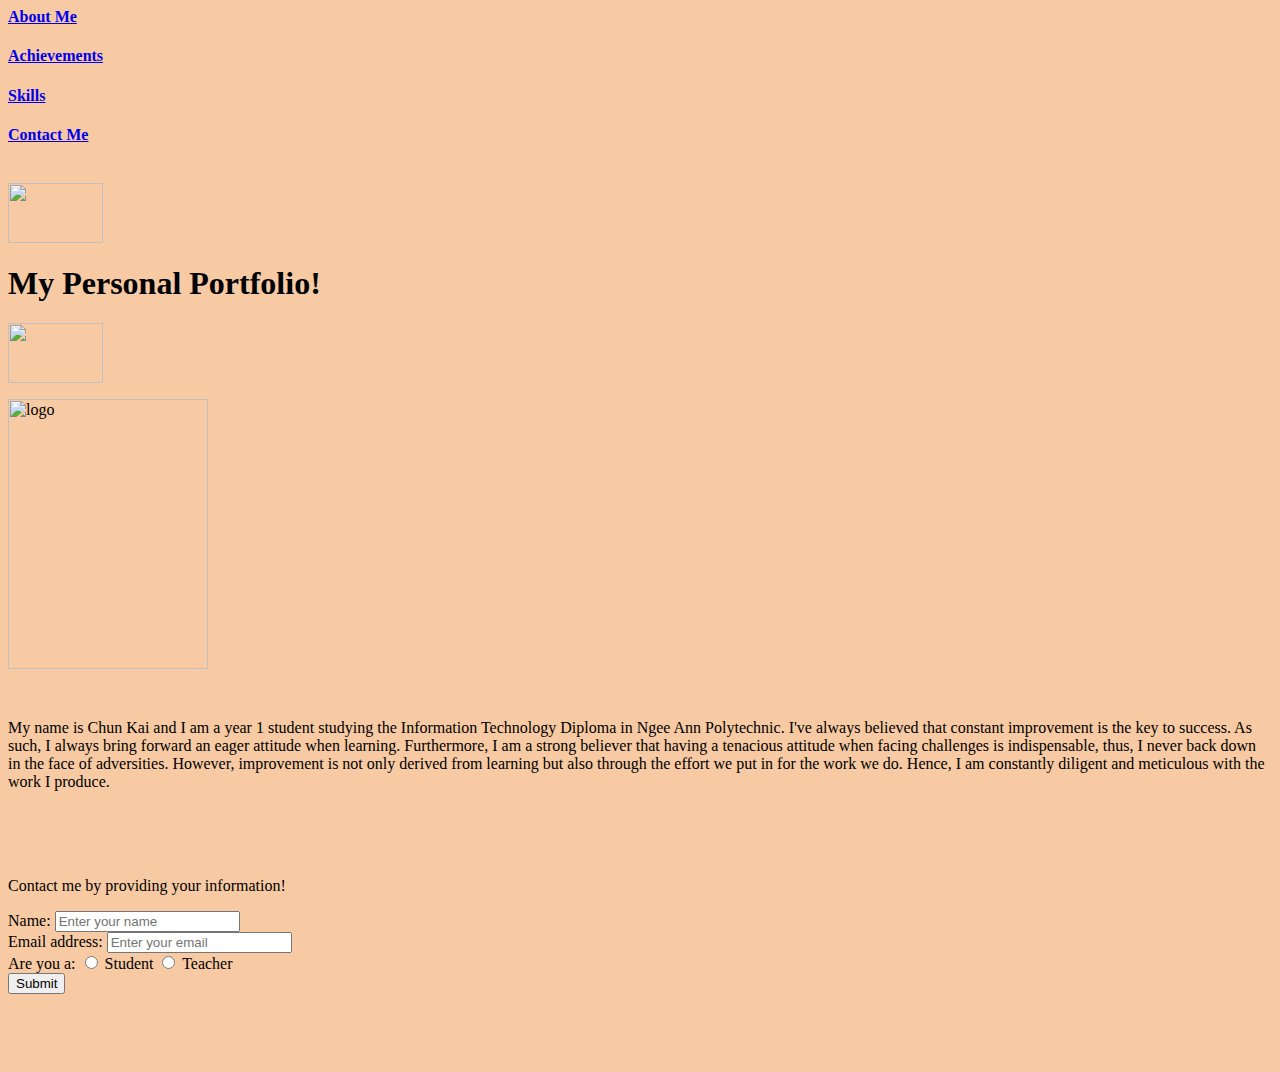
==== index.html @ 11091825 "Update of image sources" ====
<html>
    <head>
        <meta charset="utf-8">
        <meta name="viewport" content="width=device-width">
        <title>About Me!</title>
        <link href="../ID-Assignment01-S10222222-LimChunKai/CSS files/style.css" rel="stylesheet" type="text/css" />
    </head>
    <body style="background-color:#F7CAA3">
        <div class="directory-container">
            <a href="index.html">
                <h4 class="directory-box">About Me</h4>
            </a>
            <a href="index page 2.html">
                <h4 class="directory-box">Achievements</h4>
            </a>
            <a href="index page 3.html">
                <h4 class="directory-box">Skills</h4>
            </a>
            <a href="index page 4.html">
                <h4 class="directory-box">Contact Me</h4>
            </a>
        </div>
        <br>
        <div class="flex-container">
            <img class="logo" src="https://www1.np.edu.sg/tas/aat/images/logo.gif"
            width="95px" height="60px">
            <h1 class="title-box">My Personal Portfolio!</h1>
            <img class="logo" src="https://zenprospect-production.s3.amazonaws.com/uploads/pictures/60b00073dafd290001c9f04a/picture"
            width="95px" height="60px">
        </div>
        <p><img class="logo" src="../ID-Assignment01-S10222222-LimChunKai/Images/About me related/profile-image.jpeg" width="200" height="270" alt="logo"></p>
        <br>
        <div class="flex-container">
            <p class="big-box"> My name is Chun Kai and I am a year 1 student 
                studying the Information Technology Diploma in Ngee Ann Polytechnic.
                I've always believed that constant improvement is the key to 
                success. As such, I always bring forward an eager attitude when 
                learning. Furthermore, I am a strong believer that having a 
                tenacious attitude when facing challenges is indispensable, thus, 
                I never back down in the face of adversities. However, 
                improvement is not only derived from learning but also through 
                the effort we put in for the work we do. Hence, I am constantly
                diligent and meticulous with the work I produce.
            </p>
            <br>
        </div>
        <br>
        <br>
        <div class="flex-container">
            <p class="contact-box">Contact me by providing your information!</p>
        </div>
        <div class="align">
            <form action="">
                <label for="name">Name:</label>
                <input type="text" id="name" placeholder="Enter your name" required>
                <br>
                <label for="email">Email address:</label>
                <input type="email" id="email" placeholder="Enter your email" required>
                <br>
                <label>Are you a: </label>
                <input type="radio" name="radio" id="student" required>
                <label for="student" class="option">Student</label>

                <input type="radio" name="radio" id="Teacher">
                <label for="Teacher" class="option">Teacher</label>
                <br>

                <button>Submit</button>

            </form>
        </div>
        <br>
        <br>
        <br>


    </body>
</html>
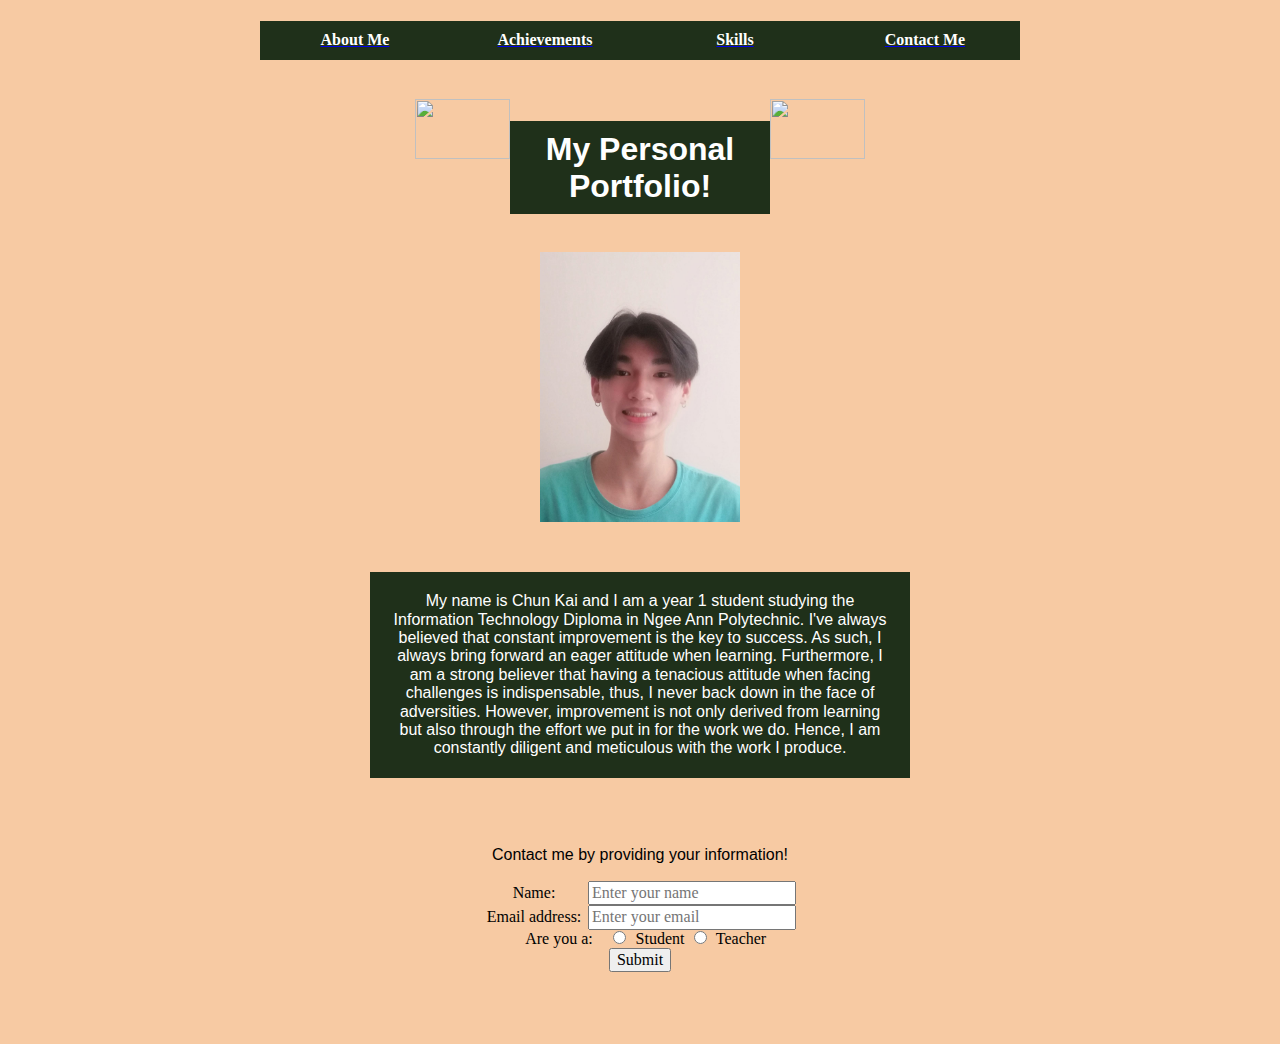
==== commit 9fc24c55: "Update path to images" ====
--- a/index.html
+++ b/index.html
@@ -3,7 +3,7 @@
         <meta charset="utf-8">
         <meta name="viewport" content="width=device-width">
         <title>About Me!</title>
-        <link href="../ID-Assignment01-S10222222-LimChunKai/CSS files/style.css" rel="stylesheet" type="text/css" />
+        <link href="CSS files/style.css" rel="stylesheet" type="text/css" />
     </head>
     <body style="background-color:#F7CAA3">
         <div class="directory-container">
@@ -28,7 +28,7 @@
             <img class="logo" src="https://zenprospect-production.s3.amazonaws.com/uploads/pictures/60b00073dafd290001c9f04a/picture"
             width="95px" height="60px">
         </div>
-        <p><img class="logo" src="../ID-Assignment01-S10222222-LimChunKai/Images/About me related/profile-image.jpeg" width="200" height="270" alt="logo"></p>
+        <p><img class="logo" src="Images/About me related/profile-image.jpeg" width="200" height="270" alt="logo"></p>
         <br>
         <div class="flex-container">
             <p class="big-box"> My name is Chun Kai and I am a year 1 student 
--- a/CSS files/style.css
+++ b/CSS files/style.css
@@ -0,0 +1,472 @@
+/*! normalize.css v8.0.1 | MIT License | github.com/necolas/normalize.css */
+
+/* Document
+   ========================================================================== */
+
+/**
+ * 1. Correct the line height in all browsers.
+ * 2. Prevent adjustments of font size after orientation changes in iOS.
+ */
+
+ html {
+    line-height: 1.15; /* 1 */
+    -webkit-text-size-adjust: 100%; /* 2 */
+  }
+  
+  /* Sections
+     ========================================================================== */
+  
+  /**
+   * Remove the margin in all browsers.
+   */
+  
+  body {
+    margin: 0;
+  }
+  
+  /**
+   * Render the `main` element consistently in IE.
+   */
+  
+  main {
+    display: block;
+  }
+  
+  /**
+   * Correct the font size and margin on `h1` elements within `section` and
+   * `article` contexts in Chrome, Firefox, and Safari.
+   */
+  
+  h1 {
+    font-size: 2em;
+    margin: 0.67em 0;
+  }
+  
+  /* Grouping content
+     ========================================================================== */
+  
+  /**
+   * 1. Add the correct box sizing in Firefox.
+   * 2. Show the overflow in Edge and IE.
+   */
+  
+  hr {
+    box-sizing: content-box; /* 1 */
+    height: 0; /* 1 */
+    overflow: visible; /* 2 */
+  }
+  
+  /**
+   * 1. Correct the inheritance and scaling of font size in all browsers.
+   * 2. Correct the odd `em` font sizing in all browsers.
+   */
+  
+  pre {
+    font-family: monospace, monospace; /* 1 */
+    font-size: 1em; /* 2 */
+  }
+  
+  /* Text-level semantics
+     ========================================================================== */
+  
+  /**
+   * Remove the gray background on active links in IE 10.
+   */
+  
+  a {
+    background-color: transparent;
+  }
+  
+  /**
+   * 1. Remove the bottom border in Chrome 57-
+   * 2. Add the correct text decoration in Chrome, Edge, IE, Opera, and Safari.
+   */
+  
+  abbr[title] {
+    border-bottom: none; /* 1 */
+    text-decoration: underline; /* 2 */
+    text-decoration: underline dotted; /* 2 */
+  }
+  
+  /**
+   * Add the correct font weight in Chrome, Edge, and Safari.
+   */
+  
+  b,
+  strong {
+    font-weight: bolder;
+  }
+  
+  /**
+   * 1. Correct the inheritance and scaling of font size in all browsers.
+   * 2. Correct the odd `em` font sizing in all browsers.
+   */
+  
+  code,
+  kbd,
+  samp {
+    font-family: monospace, monospace; /* 1 */
+    font-size: 1em; /* 2 */
+  }
+  
+  /**
+   * Add the correct font size in all browsers.
+   */
+  
+  small {
+    font-size: 80%;
+  }
+  
+  /**
+   * Prevent `sub` and `sup` elements from affecting the line height in
+   * all browsers.
+   */
+  
+  sub,
+  sup {
+    font-size: 75%;
+    line-height: 0;
+    position: relative;
+    vertical-align: baseline;
+  }
+  
+  sub {
+    bottom: -0.25em;
+  }
+  
+  sup {
+    top: -0.5em;
+  }
+  
+  /* Embedded content
+     ========================================================================== */
+  
+  /**
+   * Remove the border on images inside links in IE 10.
+   */
+  
+  img {
+    border-style: none;
+  }
+  
+  /* Forms
+     ========================================================================== */
+  
+  /**
+   * 1. Change the font styles in all browsers.
+   * 2. Remove the margin in Firefox and Safari.
+   */
+  
+  button,
+  input,
+  optgroup,
+  select,
+  textarea {
+    font-family: inherit; /* 1 */
+    font-size: 100%; /* 1 */
+    line-height: 1.15; /* 1 */
+    margin: 0; /* 2 */
+  }
+  
+  /**
+   * Show the overflow in IE.
+   * 1. Show the overflow in Edge.
+   */
+  
+  button,
+  input { /* 1 */
+    overflow: visible;
+  }
+  
+  /**
+   * Remove the inheritance of text transform in Edge, Firefox, and IE.
+   * 1. Remove the inheritance of text transform in Firefox.
+   */
+  
+  button,
+  select { /* 1 */
+    text-transform: none;
+  }
+  
+  /**
+   * Correct the inability to style clickable types in iOS and Safari.
+   */
+  
+  button,
+  [type="button"],
+  [type="reset"],
+  [type="submit"] {
+    -webkit-appearance: button;
+  }
+  
+  /**
+   * Remove the inner border and padding in Firefox.
+   */
+  
+  button::-moz-focus-inner,
+  [type="button"]::-moz-focus-inner,
+  [type="reset"]::-moz-focus-inner,
+  [type="submit"]::-moz-focus-inner {
+    border-style: none;
+    padding: 0;
+  }
+  
+  /**
+   * Restore the focus styles unset by the previous rule.
+   */
+  
+  button:-moz-focusring,
+  [type="button"]:-moz-focusring,
+  [type="reset"]:-moz-focusring,
+  [type="submit"]:-moz-focusring {
+    outline: 1px dotted ButtonText;
+  }
+  
+  /**
+   * Correct the padding in Firefox.
+   */
+  
+  fieldset {
+    padding: 0.35em 0.75em 0.625em;
+  }
+  
+  /**
+   * 1. Correct the text wrapping in Edge and IE.
+   * 2. Correct the color inheritance from `fieldset` elements in IE.
+   * 3. Remove the padding so developers are not caught out when they zero out
+   *    `fieldset` elements in all browsers.
+   */
+  
+  legend {
+    box-sizing: border-box; /* 1 */
+    color: inherit; /* 2 */
+    display: table; /* 1 */
+    max-width: 100%; /* 1 */
+    padding: 0; /* 3 */
+    white-space: normal; /* 1 */
+  }
+  
+  /**
+   * Add the correct vertical alignment in Chrome, Firefox, and Opera.
+   */
+  
+  progress {
+    vertical-align: baseline;
+  }
+  
+  /**
+   * Remove the default vertical scrollbar in IE 10+.
+   */
+  
+  textarea {
+    overflow: auto;
+  }
+  
+  /**
+   * 1. Add the correct box sizing in IE 10.
+   * 2. Remove the padding in IE 10.
+   */
+  
+  [type="checkbox"],
+  [type="radio"] {
+    box-sizing: border-box; /* 1 */
+    padding: 0; /* 2 */
+  }
+  
+  /**
+   * Correct the cursor style of increment and decrement buttons in Chrome.
+   */
+  
+  [type="number"]::-webkit-inner-spin-button,
+  [type="number"]::-webkit-outer-spin-button {
+    height: auto;
+  }
+  
+  /**
+   * 1. Correct the odd appearance in Chrome and Safari.
+   * 2. Correct the outline style in Safari.
+   */
+  
+  [type="search"] {
+    -webkit-appearance: textfield; /* 1 */
+    outline-offset: -2px; /* 2 */
+  }
+  
+  /**
+   * Remove the inner padding in Chrome and Safari on macOS.
+   */
+  
+  [type="search"]::-webkit-search-decoration {
+    -webkit-appearance: none;
+  }
+  
+  /**
+   * 1. Correct the inability to style clickable types in iOS and Safari.
+   * 2. Change font properties to `inherit` in Safari.
+   */
+  
+  ::-webkit-file-upload-button {
+    -webkit-appearance: button; /* 1 */
+    font: inherit; /* 2 */
+  }
+  
+  /* Interactive
+     ========================================================================== */
+  
+  /*
+   * Add the correct display in Edge, IE 10+, and Firefox.
+   */
+  
+  details {
+    display: block;
+  }
+  
+  /*
+   * Add the correct display in all browsers.
+   */
+  
+  summary {
+    display: list-item;
+  }
+  
+  /* Misc
+     ========================================================================== */
+  
+  /**
+   * Add the correct display in IE 10+.
+   */
+  
+  template {
+    display: none;
+  }
+  
+  /**
+   * Add the correct display in IE 10.
+   */
+  
+  [hidden] {
+    display: none;
+  }
+
+p{
+    text-align: center;
+    font-family: Arial, Helvetica, sans-serif;
+
+}
+h1{
+    text-align: center;
+    font-family: Arial, Helvetica, sans-serif;
+}
+.flex-container{
+    display: flex;
+    justify-content: center;
+    flex-wrap: wrap;
+}
+.image-container{
+    display: flex;
+    flex-wrap: nowrap;
+    justify-content: space-evenly;
+}
+.directory-container{
+    display: flex;
+    flex-wrap: nowrap;
+    align-self: center;
+    justify-content: center;
+
+}
+/* Box for background on information about me in the About Me page */
+.big-box{
+    background-color: #1F301A;
+    color: white;
+    width: 500px;
+    padding: 20px;
+}
+/* Individual box containing the directory options in the top of the page */
+.directory-box{
+    text-align: center;
+    background-color: #1F301A;
+    color: white;
+    width: 170px;
+    padding: 10px;
+}
+.shortcut-box{
+    text-align: center;
+    background-color: #3D772C;
+    color: white;
+    width: 170px;
+    padding: 10px;
+}
+.semititle{
+    text-align: center;
+    background-color: #176A64;
+    color: white;
+    width: 170px;
+    padding: 10px;
+}
+/* Box for background on the title displaying what the page is */
+.title-box{
+    text-align: center;
+    background-color: #1F301A;
+    color: white;
+    width: 240px;
+    padding: 10px;
+}
+.image-box{
+    text-align: center;
+    color: black;
+    flex-wrap: wrap;
+    width: 400px;
+}
+.education-box{
+    text-align: center;
+    color: black;
+    flex-wrap: wrap;
+    width: 400px;
+    width: 100%;
+}
+.align{
+    text-align: center;
+}
+label {
+    display: inline-block;
+    width: 100px;
+}
+.option {
+    display: inline-block;
+    width: 60px;
+}
+.space-around{
+    display: flex;
+    justify-content: space-around;
+}
+#award{
+    margin-top: 0%;
+    padding-bottom: 0%;
+}
+#work{
+    margin-top: 0%;
+    padding-bottom: 0%;
+}
+#education{
+    margin-top: 0%;
+    padding-bottom: 0%;
+}
+#top{
+    margin-top: 0%;
+    padding-bottom: 0%;
+}
+@media screen and (max-width: 576px) {
+    .directory-box{
+        text-align: center;
+        background-color: #1F301A;
+        color: white;
+        width: 80px;
+        padding: 10px;
+        font-size: smaller;
+    }
+    .image-container{
+        display: flex;
+        flex-wrap: wrap;
+        justify-content: center;
+    }
+}
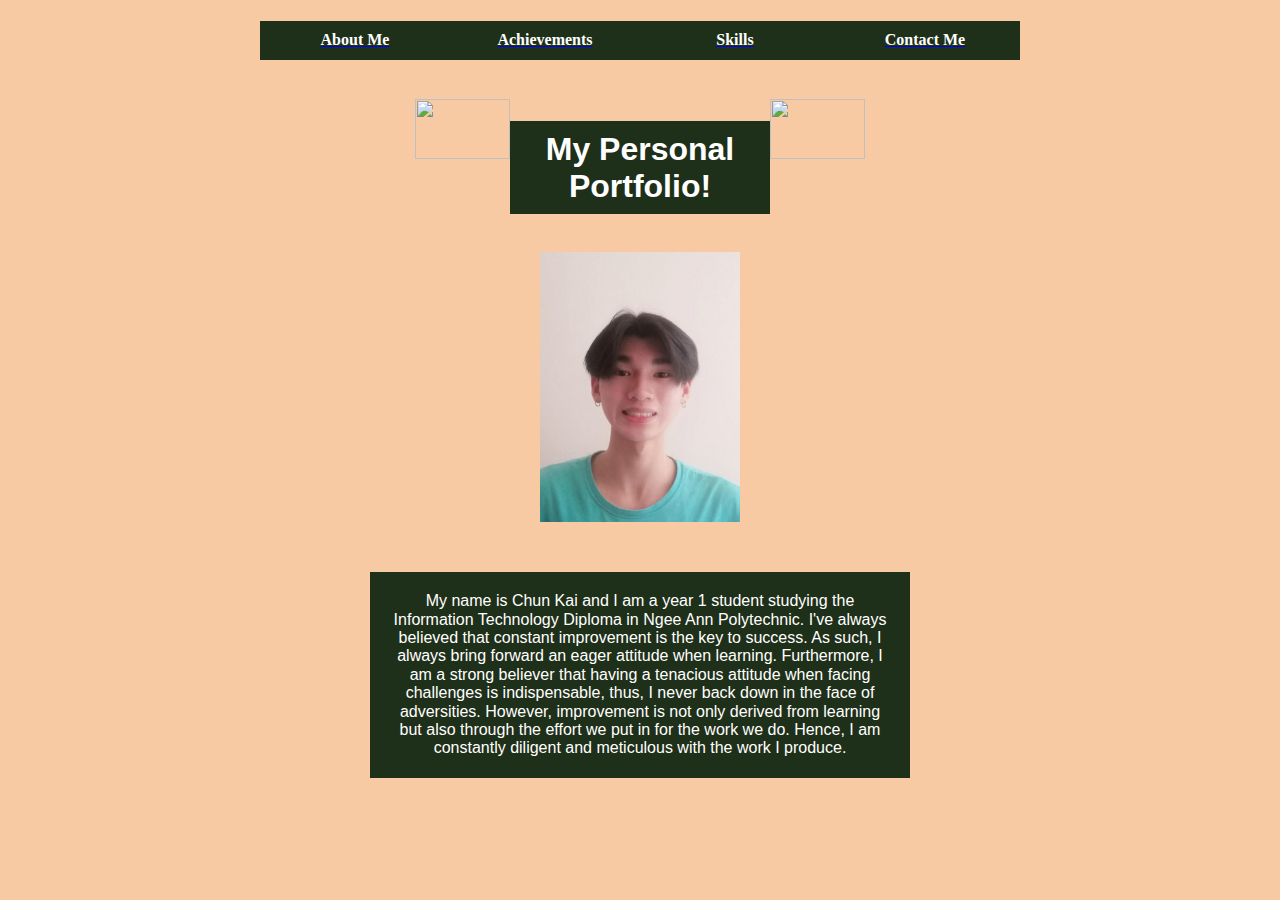
==== commit 42ed4186: "Addition of content to pages 3 and 4" ====
--- a/index.html
+++ b/index.html
@@ -3,7 +3,7 @@
         <meta charset="utf-8">
         <meta name="viewport" content="width=device-width">
         <title>About Me!</title>
-        <link href="CSS files/style.css" rel="stylesheet" type="text/css" />
+        <link href="./CSS files/style.css" rel="stylesheet" type="text/css" />
     </head>
     <body style="background-color:#F7CAA3">
         <div class="directory-container">
@@ -22,13 +22,12 @@
         </div>
         <br>
         <div class="flex-container">
-            <img class="logo" src="https://www1.np.edu.sg/tas/aat/images/logo.gif"
-            width="95px" height="60px">
+            <img class="logo" src="https://www1.np.edu.sg/tas/aat/images/logo.gif" width="95px" height="60px" alt="">
             <h1 class="title-box">My Personal Portfolio!</h1>
             <img class="logo" src="https://zenprospect-production.s3.amazonaws.com/uploads/pictures/60b00073dafd290001c9f04a/picture"
-            width="95px" height="60px">
+            width="95px" height="60px" alt="">
         </div>
-        <p><img class="logo" src="Images/About me related/profile-image.jpeg" width="200" height="270" alt="logo"></p>
+        <p><img class="logo" src="./Images/About me related/profile-image.jpeg" width="200" height="270" alt=""></p>
         <br>
         <div class="flex-container">
             <p class="big-box"> My name is Chun Kai and I am a year 1 student 
@@ -46,33 +45,5 @@
         </div>
         <br>
         <br>
-        <div class="flex-container">
-            <p class="contact-box">Contact me by providing your information!</p>
-        </div>
-        <div class="align">
-            <form action="">
-                <label for="name">Name:</label>
-                <input type="text" id="name" placeholder="Enter your name" required>
-                <br>
-                <label for="email">Email address:</label>
-                <input type="email" id="email" placeholder="Enter your email" required>
-                <br>
-                <label>Are you a: </label>
-                <input type="radio" name="radio" id="student" required>
-                <label for="student" class="option">Student</label>
-
-                <input type="radio" name="radio" id="Teacher">
-                <label for="Teacher" class="option">Teacher</label>
-                <br>
-
-                <button>Submit</button>
-
-            </form>
-        </div>
-        <br>
-        <br>
-        <br>
-
-
     </body>
 </html>--- a/CSS files/style.css
+++ b/CSS files/style.css
@@ -429,7 +429,8 @@
 }
 label {
     display: inline-block;
-    width: 100px;
+    text-align: left;
+    width: 130px;
 }
 .option {
     display: inline-block;
@@ -469,4 +470,8 @@
         flex-wrap: wrap;
         justify-content: center;
     }
-}
+    img{
+        max-width: 80%;
+        height: auto;
+    }
+}
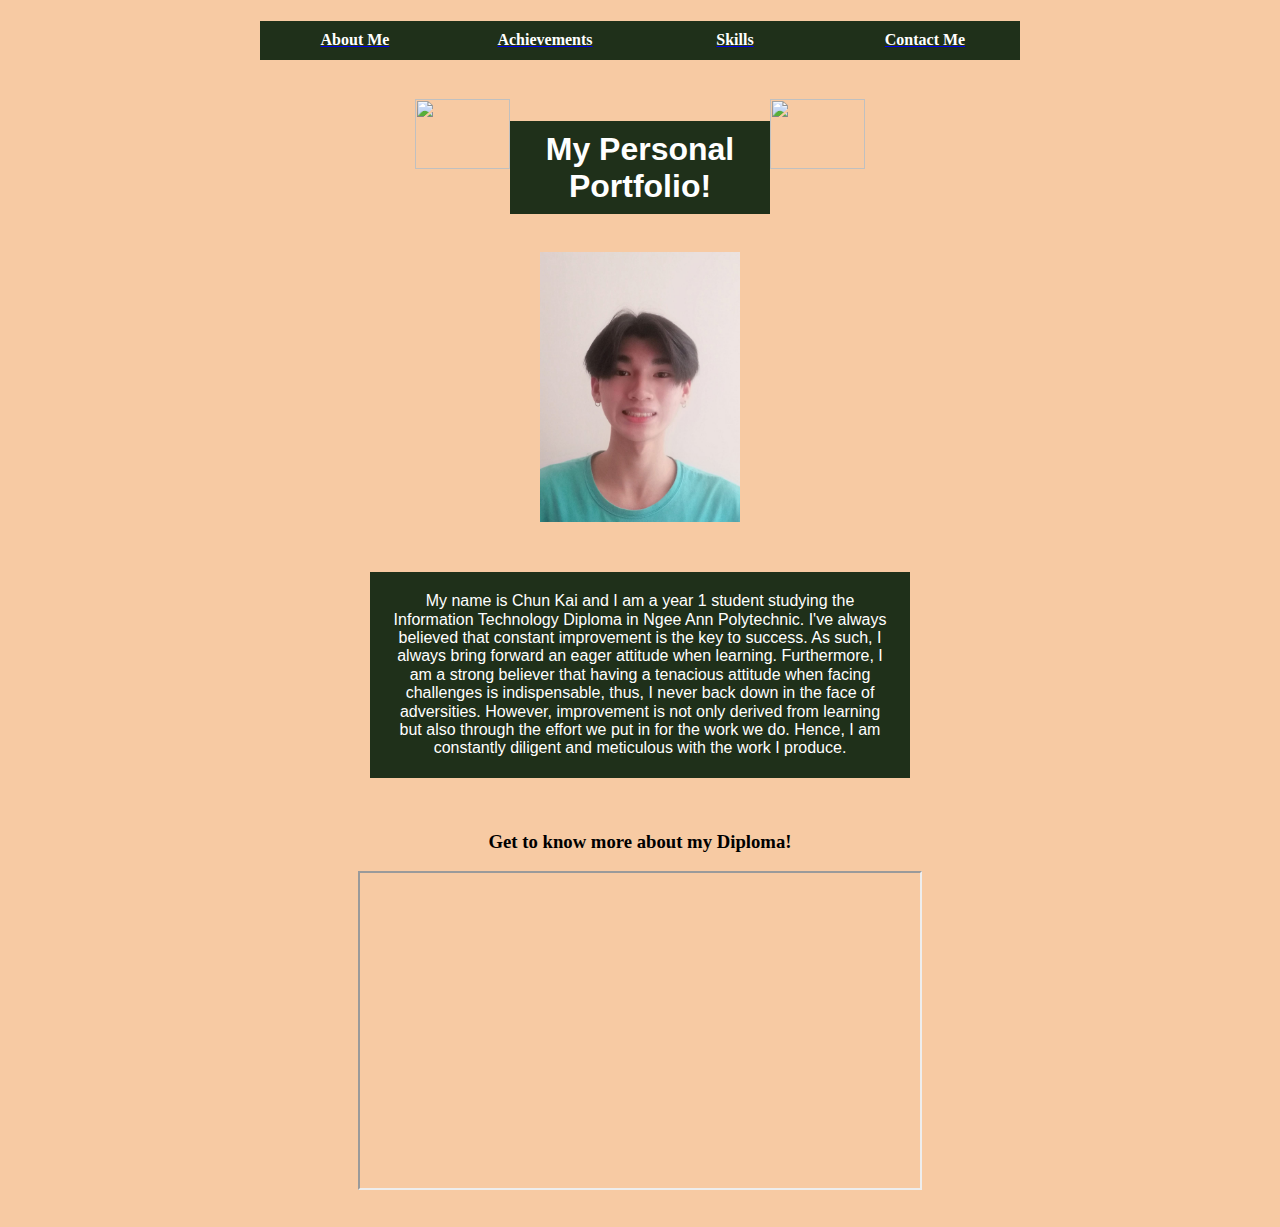
==== commit d1182126: "Added video and updated media query" ====
--- a/index.html
+++ b/index.html
@@ -22,12 +22,12 @@
         </div>
         <br>
         <div class="flex-container">
-            <img class="logo" src="https://www1.np.edu.sg/tas/aat/images/logo.gif" width="95px" height="60px" alt="">
+            <img class="logo" src="https://www1.np.edu.sg/tas/aat/images/logo.gif" width="95px" height="70px" alt="">
             <h1 class="title-box">My Personal Portfolio!</h1>
             <img class="logo" src="https://zenprospect-production.s3.amazonaws.com/uploads/pictures/60b00073dafd290001c9f04a/picture"
-            width="95px" height="60px" alt="">
+            width="95px" height="70px" alt="">
         </div>
-        <p><img class="logo" src="./Images/About me related/profile-image.jpeg" width="200" height="270" alt=""></p>
+        <p><img src="./Images/About me related/profile-image.jpeg" width="200" height="270" alt=""></p>
         <br>
         <div class="flex-container">
             <p class="big-box"> My name is Chun Kai and I am a year 1 student 
@@ -44,6 +44,14 @@
             <br>
         </div>
         <br>
+        
+        <div class="flex-container">
+            <h3>Get to know more about my Diploma!</h3>
+        </div>
+        <div class="flex-container">
+            <iframe width="560" height="315" src="https://www.youtube.com/embed/AvGnuGrHNSU" title="YouTube video player"></iframe>
+        </div>
+        <br>
         <br>
     </body>
 </html>--- a/CSS files/style.css
+++ b/CSS files/style.css
@@ -470,8 +470,22 @@
         flex-wrap: wrap;
         justify-content: center;
     }
+    .title-box{
+        text-align: center;
+        background-color: #1F301A;
+        color: white;
+        width: 160px;
+        padding: 5px;
+    }
     img{
         max-width: 80%;
         height: auto;
     }
-}
+    iframe{
+        display: block;
+    }
+    .logo{
+        width: 80px;
+        height: 60px;
+    }
+}
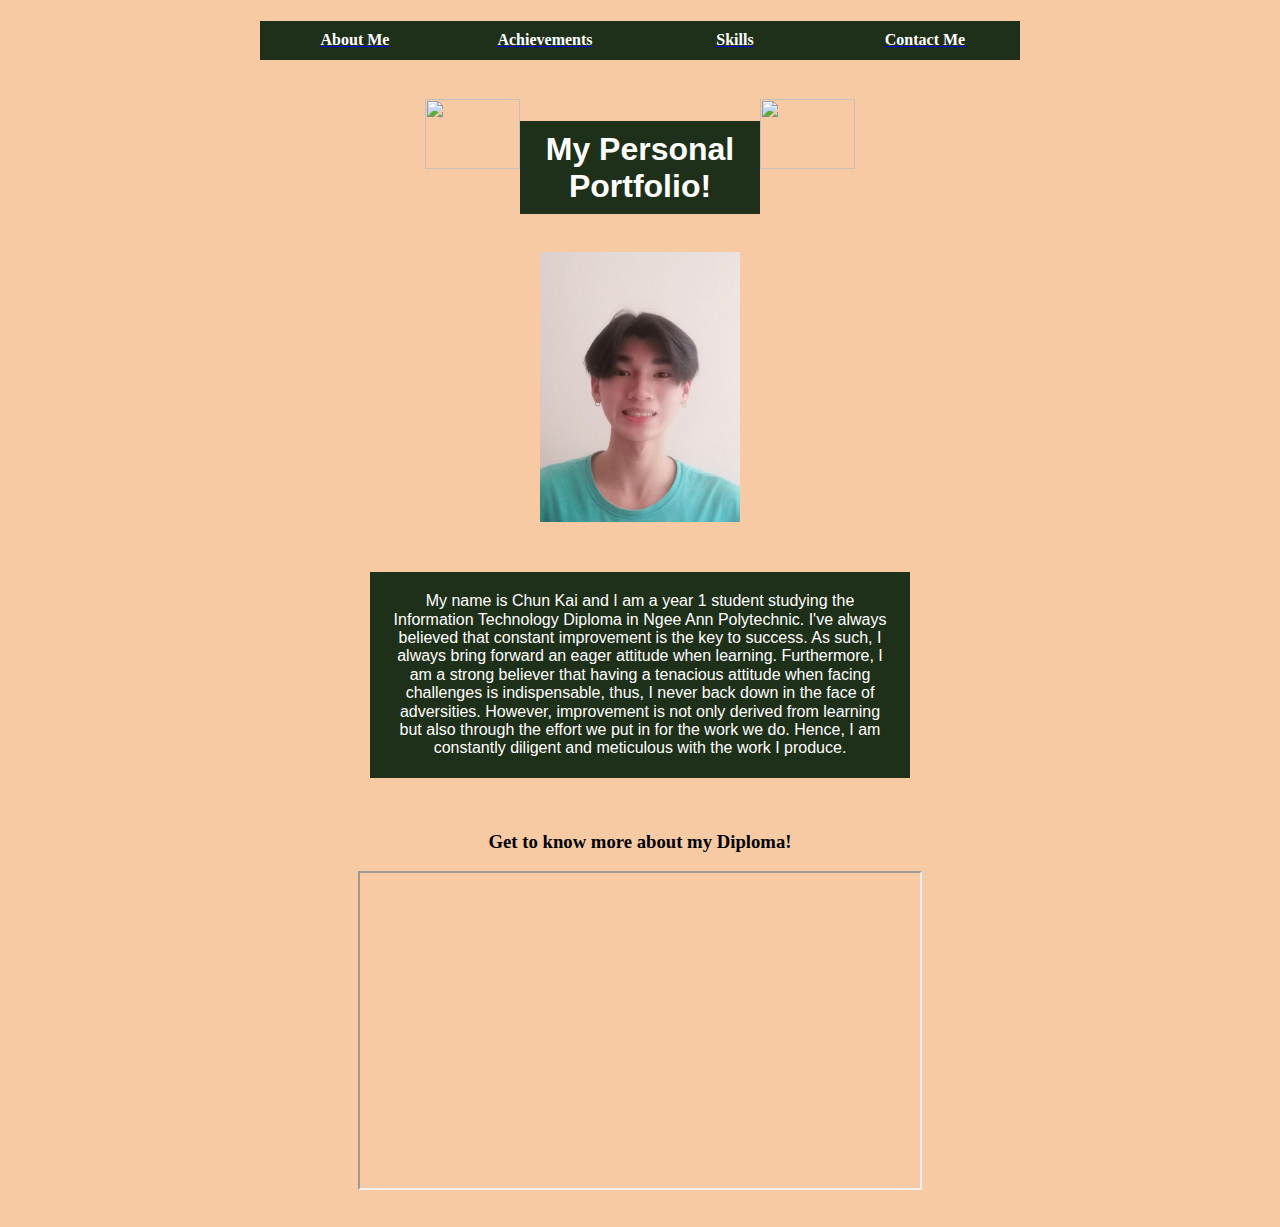
==== commit da47a592: "Added thank you page upon submitting email" ====
--- a/index.html
+++ b/index.html
@@ -6,7 +6,7 @@
         <link href="./CSS files/style.css" rel="stylesheet" type="text/css" />
     </head>
     <body style="background-color:#F7CAA3">
-        <div class="directory-container">
+        <nav class="directory-container">
             <a href="index.html">
                 <h4 class="directory-box">About Me</h4>
             </a>
@@ -19,7 +19,7 @@
             <a href="index page 4.html">
                 <h4 class="directory-box">Contact Me</h4>
             </a>
-        </div>
+        </nav>
         <br>
         <div class="flex-container">
             <img class="logo" src="https://www1.np.edu.sg/tas/aat/images/logo.gif" width="95px" height="70px" alt="">
@@ -29,7 +29,7 @@
         </div>
         <p><img src="./Images/About me related/profile-image.jpeg" width="200" height="270" alt=""></p>
         <br>
-        <div class="flex-container">
+        <main class="flex-container">
             <p class="big-box"> My name is Chun Kai and I am a year 1 student 
                 studying the Information Technology Diploma in Ngee Ann Polytechnic.
                 I've always believed that constant improvement is the key to 
@@ -42,15 +42,15 @@
                 diligent and meticulous with the work I produce.
             </p>
             <br>
-        </div>
+        </main>
         <br>
         
         <div class="flex-container">
             <h3>Get to know more about my Diploma!</h3>
         </div>
-        <div class="flex-container">
+        <article class="flex-container">
             <iframe width="560" height="315" src="https://www.youtube.com/embed/AvGnuGrHNSU" title="YouTube video player"></iframe>
-        </div>
+        </article>
         <br>
         <br>
     </body>
--- a/CSS files/style.css
+++ b/CSS files/style.css
@@ -389,6 +389,13 @@
     width: 170px;
     padding: 10px;
 }
+.directory-box:hover{
+  text-align: center;
+  background-color: blueviolet;
+  color: white;
+  width: 170px;
+  padding: 10px;
+}
 .shortcut-box{
     text-align: center;
     background-color: #3D772C;
@@ -396,6 +403,13 @@
     width: 170px;
     padding: 10px;
 }
+.shortcut-box:hover{
+    text-align: center;
+    background-color: blueviolet;
+    color: white;
+    width: 170px;
+    padding: 10px;
+}
 .semititle{
     text-align: center;
     background-color: #176A64;
@@ -408,7 +422,7 @@
     text-align: center;
     background-color: #1F301A;
     color: white;
-    width: 240px;
+    width: 220px;
     padding: 10px;
 }
 .image-box{
@@ -440,6 +454,9 @@
     display: flex;
     justify-content: space-around;
 }
+.none {
+  display: none;
+}
 #award{
     margin-top: 0%;
     padding-bottom: 0%;
@@ -453,6 +470,10 @@
     padding-bottom: 0%;
 }
 #top{
+    margin-top: 0%;
+    padding-bottom: 0%;
+}
+#projects{
     margin-top: 0%;
     padding-bottom: 0%;
 }
@@ -470,13 +491,6 @@
         flex-wrap: wrap;
         justify-content: center;
     }
-    .title-box{
-        text-align: center;
-        background-color: #1F301A;
-        color: white;
-        width: 160px;
-        padding: 5px;
-    }
     img{
         max-width: 80%;
         height: auto;
@@ -485,7 +499,7 @@
         display: block;
     }
     .logo{
-        width: 80px;
-        height: 60px;
+        width: 50px;
+        height: 40px;
     }
 }
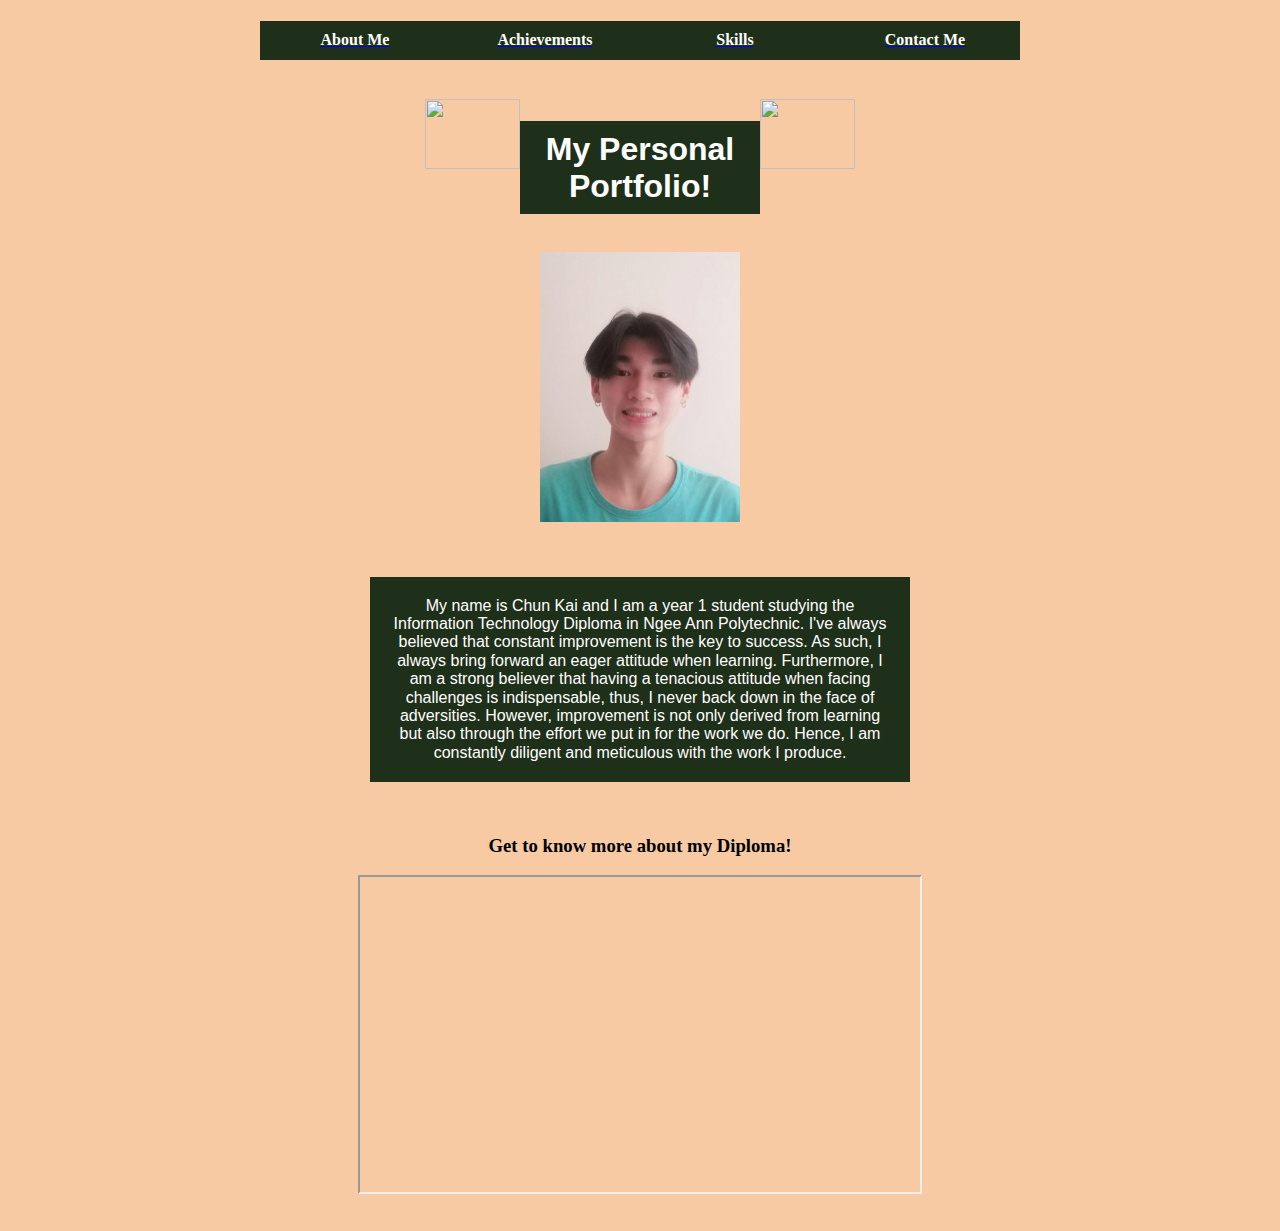
==== commit 93437d2a: "Correction of mistakes found on validator" ====
--- a/index.html
+++ b/index.html
@@ -1,34 +1,38 @@
-<html>
+<!DOCTYPE html>
     <head>
         <meta charset="utf-8">
         <meta name="viewport" content="width=device-width">
         <title>About Me!</title>
-        <link href="./CSS files/style.css" rel="stylesheet" type="text/css" />
+        <link href="CSS-files/style.css" rel="stylesheet" type="text/css" />
     </head>
     <body style="background-color:#F7CAA3">
+        <!-- Main page when loading website -->
+        <!-- Below is the boxes which acts as a directory to guide users to the desired pages available -->
         <nav class="directory-container">
             <a href="index.html">
                 <h4 class="directory-box">About Me</h4>
             </a>
-            <a href="index page 2.html">
+            <a href="index-page-2.html">
                 <h4 class="directory-box">Achievements</h4>
             </a>
-            <a href="index page 3.html">
+            <a href="index-page-3.html">
                 <h4 class="directory-box">Skills</h4>
             </a>
-            <a href="index page 4.html">
+            <a href="index-page-4.html">
                 <h4 class="directory-box">Contact Me</h4>
             </a>
         </nav>
         <br>
-        <div class="flex-container">
-            <img class="logo" src="https://www1.np.edu.sg/tas/aat/images/logo.gif" width="95px" height="70px" alt="">
+        <!-- Addition of a title along with images-->
+        <header class="flex-container">
+            <img class="logo" src="https://www1.np.edu.sg/tas/aat/images/logo.gif" width="95" height="70" alt="">
             <h1 class="title-box">My Personal Portfolio!</h1>
             <img class="logo" src="https://zenprospect-production.s3.amazonaws.com/uploads/pictures/60b00073dafd290001c9f04a/picture"
-            width="95px" height="70px" alt="">
-        </div>
-        <p><img src="./Images/About me related/profile-image.jpeg" width="200" height="270" alt=""></p>
+            width="95" height="70" alt="">
+        </header>
+        <p><img src="Images/About-me-related/profile-image.jpeg" width="200" height="270" alt=""></p>
         <br>
+        <!-- Paragraph on some information/description about myself -->
         <main class="flex-container">
             <p class="big-box"> My name is Chun Kai and I am a year 1 student 
                 studying the Information Technology Diploma in Ngee Ann Polytechnic.
@@ -45,9 +49,10 @@
         </main>
         <br>
         
-        <div class="flex-container">
+        <section class="flex-container">
             <h3>Get to know more about my Diploma!</h3>
-        </div>
+        </section>
+        <!-- Added a youtube video to let users watch about my diploma -->
         <article class="flex-container">
             <iframe width="560" height="315" src="https://www.youtube.com/embed/AvGnuGrHNSU" title="YouTube video player"></iframe>
         </article>
--- a/CSS-files/style.css
+++ b/CSS-files/style.css
@@ -0,0 +1,522 @@
+/*! normalize.css v8.0.1 | MIT License | github.com/necolas/normalize.css */
+
+/* Document
+   ========================================================================== */
+
+/**
+ * 1. Correct the line height in all browsers.
+ * 2. Prevent adjustments of font size after orientation changes in iOS.
+ */
+
+ html {
+    line-height: 1.15; /* 1 */
+    -webkit-text-size-adjust: 100%; /* 2 */
+  }
+  
+  /* Sections
+     ========================================================================== */
+  
+  /**
+   * Remove the margin in all browsers.
+   */
+  
+  body {
+    margin: 0;
+  }
+  
+  /**
+   * Render the `main` element consistently in IE.
+   */
+  
+  main {
+    display: block;
+  }
+  
+  /**
+   * Correct the font size and margin on `h1` elements within `section` and
+   * `article` contexts in Chrome, Firefox, and Safari.
+   */
+  
+  h1 {
+    font-size: 2em;
+    margin: 0.67em 0;
+  }
+  
+  /* Grouping content
+     ========================================================================== */
+  
+  /**
+   * 1. Add the correct box sizing in Firefox.
+   * 2. Show the overflow in Edge and IE.
+   */
+  
+  hr {
+    box-sizing: content-box; /* 1 */
+    height: 0; /* 1 */
+    overflow: visible; /* 2 */
+  }
+  
+  /**
+   * 1. Correct the inheritance and scaling of font size in all browsers.
+   * 2. Correct the odd `em` font sizing in all browsers.
+   */
+  
+  pre {
+    font-family: monospace, monospace; /* 1 */
+    font-size: 1em; /* 2 */
+  }
+  
+  /* Text-level semantics
+     ========================================================================== */
+  
+  /**
+   * Remove the gray background on active links in IE 10.
+   */
+  
+  a {
+    background-color: transparent;
+  }
+  
+  /**
+   * 1. Remove the bottom border in Chrome 57-
+   * 2. Add the correct text decoration in Chrome, Edge, IE, Opera, and Safari.
+   */
+  
+  abbr[title] {
+    border-bottom: none; /* 1 */
+    text-decoration: underline; /* 2 */
+    text-decoration: underline dotted; /* 2 */
+  }
+  
+  /**
+   * Add the correct font weight in Chrome, Edge, and Safari.
+   */
+  
+  b,
+  strong {
+    font-weight: bolder;
+  }
+  
+  /**
+   * 1. Correct the inheritance and scaling of font size in all browsers.
+   * 2. Correct the odd `em` font sizing in all browsers.
+   */
+  
+  code,
+  kbd,
+  samp {
+    font-family: monospace, monospace; /* 1 */
+    font-size: 1em; /* 2 */
+  }
+  
+  /**
+   * Add the correct font size in all browsers.
+   */
+  
+  small {
+    font-size: 80%;
+  }
+  
+  /**
+   * Prevent `sub` and `sup` elements from affecting the line height in
+   * all browsers.
+   */
+  
+  sub,
+  sup {
+    font-size: 75%;
+    line-height: 0;
+    position: relative;
+    vertical-align: baseline;
+  }
+  
+  sub {
+    bottom: -0.25em;
+  }
+  
+  sup {
+    top: -0.5em;
+  }
+  
+  /* Embedded content
+     ========================================================================== */
+  
+  /**
+   * Remove the border on images inside links in IE 10.
+   */
+  
+  img {
+    border-style: none;
+  }
+  
+  /* Forms
+     ========================================================================== */
+  
+  /**
+   * 1. Change the font styles in all browsers.
+   * 2. Remove the margin in Firefox and Safari.
+   */
+  
+  button,
+  input,
+  optgroup,
+  select,
+  textarea {
+    font-family: inherit; /* 1 */
+    font-size: 100%; /* 1 */
+    line-height: 1.15; /* 1 */
+    margin: 0; /* 2 */
+  }
+  
+  /**
+   * Show the overflow in IE.
+   * 1. Show the overflow in Edge.
+   */
+  
+  button,
+  input { /* 1 */
+    overflow: visible;
+  }
+  
+  /**
+   * Remove the inheritance of text transform in Edge, Firefox, and IE.
+   * 1. Remove the inheritance of text transform in Firefox.
+   */
+  
+  button,
+  select { /* 1 */
+    text-transform: none;
+  }
+  
+  /**
+   * Correct the inability to style clickable types in iOS and Safari.
+   */
+  
+  button,
+  [type="button"],
+  [type="reset"],
+  [type="submit"] {
+    -webkit-appearance: button;
+  }
+  
+  /**
+   * Remove the inner border and padding in Firefox.
+   */
+  
+  button::-moz-focus-inner,
+  [type="button"]::-moz-focus-inner,
+  [type="reset"]::-moz-focus-inner,
+  [type="submit"]::-moz-focus-inner {
+    border-style: none;
+    padding: 0;
+  }
+  
+  /**
+   * Restore the focus styles unset by the previous rule.
+   */
+  
+  button:-moz-focusring,
+  [type="button"]:-moz-focusring,
+  [type="reset"]:-moz-focusring,
+  [type="submit"]:-moz-focusring {
+    outline: 1px dotted ButtonText;
+  }
+  
+  /**
+   * Correct the padding in Firefox.
+   */
+  
+  fieldset {
+    padding: 0.35em 0.75em 0.625em;
+  }
+  
+  /**
+   * 1. Correct the text wrapping in Edge and IE.
+   * 2. Correct the color inheritance from `fieldset` elements in IE.
+   * 3. Remove the padding so developers are not caught out when they zero out
+   *    `fieldset` elements in all browsers.
+   */
+  
+  legend {
+    box-sizing: border-box; /* 1 */
+    color: inherit; /* 2 */
+    display: table; /* 1 */
+    max-width: 100%; /* 1 */
+    padding: 0; /* 3 */
+    white-space: normal; /* 1 */
+  }
+  
+  /**
+   * Add the correct vertical alignment in Chrome, Firefox, and Opera.
+   */
+  
+  progress {
+    vertical-align: baseline;
+  }
+  
+  /**
+   * Remove the default vertical scrollbar in IE 10+.
+   */
+  
+  textarea {
+    overflow: auto;
+  }
+  
+  /**
+   * 1. Add the correct box sizing in IE 10.
+   * 2. Remove the padding in IE 10.
+   */
+  
+  [type="checkbox"],
+  [type="radio"] {
+    box-sizing: border-box; /* 1 */
+    padding: 0; /* 2 */
+  }
+  
+  /**
+   * Correct the cursor style of increment and decrement buttons in Chrome.
+   */
+  
+  [type="number"]::-webkit-inner-spin-button,
+  [type="number"]::-webkit-outer-spin-button {
+    height: auto;
+  }
+  
+  /**
+   * 1. Correct the odd appearance in Chrome and Safari.
+   * 2. Correct the outline style in Safari.
+   */
+  
+  [type="search"] {
+    -webkit-appearance: textfield; /* 1 */
+    outline-offset: -2px; /* 2 */
+  }
+  
+  /**
+   * Remove the inner padding in Chrome and Safari on macOS.
+   */
+  
+  [type="search"]::-webkit-search-decoration {
+    -webkit-appearance: none;
+  }
+  
+  /**
+   * 1. Correct the inability to style clickable types in iOS and Safari.
+   * 2. Change font properties to `inherit` in Safari.
+   */
+  
+  ::-webkit-file-upload-button {
+    -webkit-appearance: button; /* 1 */
+    font: inherit; /* 2 */
+  }
+  
+  /* Interactive
+     ========================================================================== */
+  
+  /*
+   * Add the correct display in Edge, IE 10+, and Firefox.
+   */
+  
+  details {
+    display: block;
+  }
+  
+  /*
+   * Add the correct display in all browsers.
+   */
+  
+  summary {
+    display: list-item;
+  }
+  
+  /* Misc
+     ========================================================================== */
+  
+  /**
+   * Add the correct display in IE 10+.
+   */
+  
+  template {
+    display: none;
+  }
+  
+  /**
+   * Add the correct display in IE 10.
+   */
+  
+  [hidden] {
+    display: none;
+  }
+
+
+/* Text related styling */
+/* ========================================================================= */
+p{
+    text-align: center;
+    font-family: Arial, Helvetica, sans-serif;
+
+}
+h1{
+    text-align: center;
+    font-family: Arial, Helvetica, sans-serif;
+}
+
+/* Containers which assorts the position of the flexboxes within */
+/* ========================================================================= */
+.flex-container{
+    display: flex;
+    justify-content: center;
+    flex-wrap: wrap;
+}
+.image-container{
+    display: flex;
+    flex-wrap: nowrap;
+    justify-content: space-evenly;
+}
+.directory-container{
+    display: flex;
+    flex-wrap: nowrap;
+    align-self: center;
+    justify-content: center;
+
+}
+
+/* Boxes for the different individual flexboxes */
+/* ========================================================================= */
+
+/* Box for background on information about me in the About Me page */
+.big-box{
+    background-color: #1F301A;
+    color: white;
+    width: 500px;
+    padding: 20px;
+}
+/* Individual box containing the directory options in the top of the page */
+.directory-box{
+    text-align: center;
+    background-color: #1F301A;
+    color: white;
+    width: 170px;
+    padding: 10px;
+}
+.directory-box:hover{
+  text-align: center;
+  background-color: blueviolet;
+  color: white;
+  width: 170px;
+  padding: 10px;
+}
+.shortcut-box{
+    text-align: center;
+    background-color: #3D772C;
+    color: white;
+    width: 170px;
+    padding: 10px;
+}
+/* Changing of box colours when cursor hovers over */
+.shortcut-box:hover{
+    text-align: center;
+    background-color: blueviolet;
+    color: white;
+    width: 170px;
+    padding: 10px;
+}
+.semititle{
+    text-align: center;
+    background-color: #176A64;
+    color: white;
+    width: 170px;
+    padding: 10px;
+}
+/* Box for background on the title displaying what the page is */
+.title-box{
+    text-align: center;
+    background-color: #1F301A;
+    color: white;
+    width: 220px;
+    padding: 10px;
+}
+.image-box{
+    text-align: center;
+    color: black;
+    flex-wrap: wrap;
+    width: 400px;
+}
+.education-box{
+    text-align: center;
+    color: black;
+    flex-wrap: wrap;
+    width: 400px;
+    width: 100%;
+}
+
+/* classes to give style properties to individual texts/images */
+.align{
+    text-align: center;
+}
+label {
+    display: inline-block;
+    text-align: left;
+    width: 120px;
+}
+.option {
+    display: inline-block;
+    width: 80px;
+}
+.space-around{
+    display: flex;
+    justify-content: space-around;
+}
+.none {
+  display: none;
+}
+
+/* Setting of id for the different sections for navigation in page 2 html */
+#award{
+    margin-top: 0%;
+    padding-bottom: 0%;
+}
+#work{
+    margin-top: 0%;
+    padding-bottom: 0%;
+}
+#education{
+    margin-top: 0%;
+    padding-bottom: 0%;
+}
+#top{
+    margin-top: 0%;
+    padding-bottom: 0%;
+}
+#projects{
+    margin-top: 0%;
+    padding-bottom: 0%;
+}
+
+/* Media queries to fit the page */
+@media screen and (max-width: 576px) {
+    .directory-box{
+        text-align: center;
+        background-color: #1F301A;
+        color: white;
+        width: 80px;
+        padding: 10px;
+        font-size: smaller;
+    }
+    .image-container{
+        display: flex;
+        flex-wrap: wrap;
+        justify-content: center;
+    }
+    img{
+        max-width: 80%;
+        height: auto;
+    }
+    iframe{
+        display: block;
+    }
+    .logo{
+        width: 50px;
+        height: 40px;
+    }
+}
